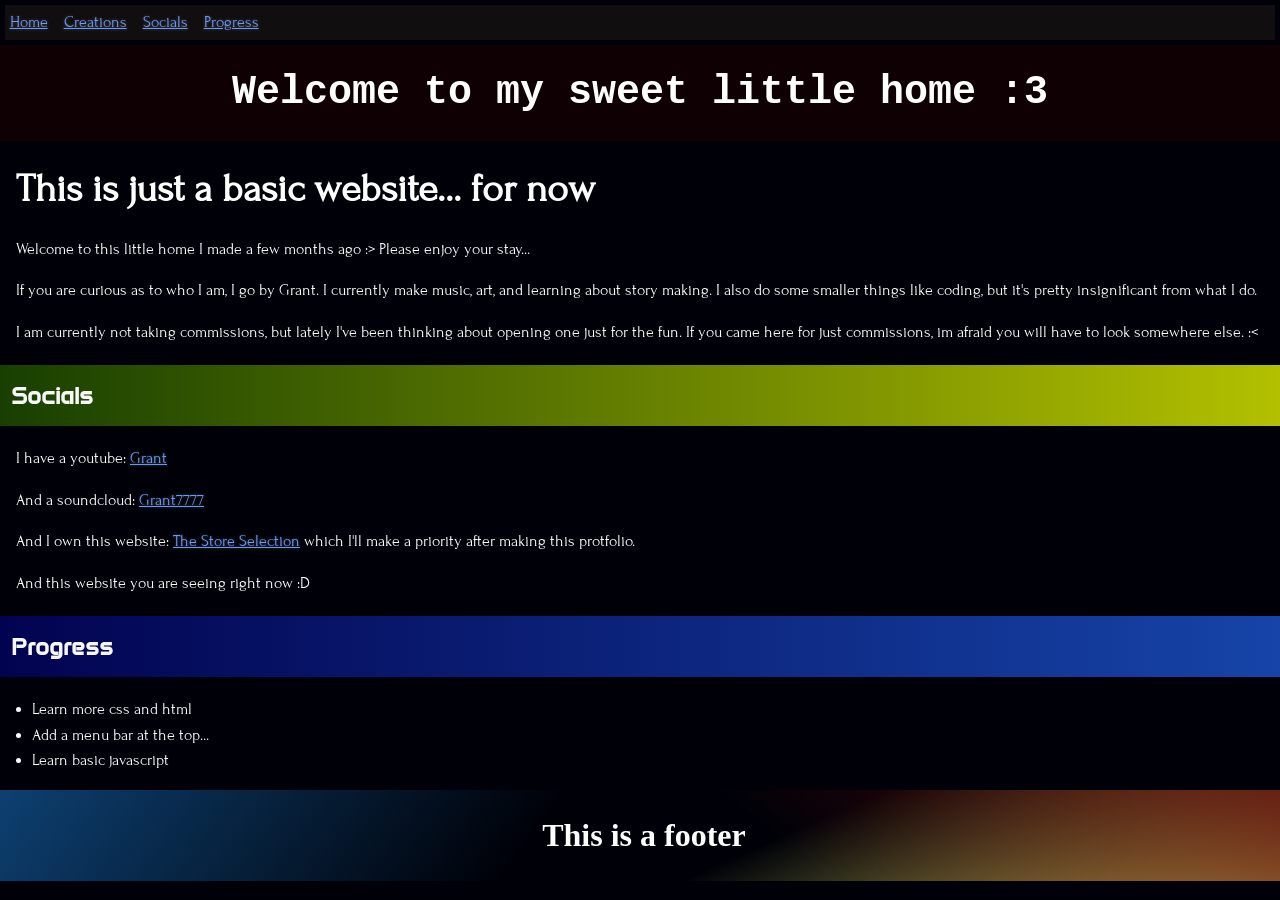
==== index.html @ f35ba67c "Update number 1 I made a placeholder iframe for future reference. I also made some changes to the cs" ====
<!DOCTYPE html>
<html lang="en">
  <head>
    <title>Grant's Little Home</title>
    <meta charset="UTF-8" />
    <meta name="viewport" content="width=device-width, initial-scale=1.0" />
    <link rel="stylesheet" href="css/index.css" />
    <!-- Fonts -->
        <link rel="preconnect" href="https://fonts.googleapis.com">
        <link rel="preconnect" href="https://fonts.gstatic.com" crossorigin>
        <link href="https://fonts.googleapis.com/css2?family=Anta&family=Forum&display=swap" rel="stylesheet">
          <!-- My favicon :3-->
        <link rel="icon" type="image/x-icon" href="/favicon.ico">
    </head>
    <body>
        <ul class="nav">
        <li><a href="index.html">Home</a></li>
        <li><a href="creations.html">Creations</a></li>
        <li><a href="socials.html">Socials</a></li>
        <li><a href="progress.html">Progress</a></li>
      </ul>
        <h1 id="header">Welcome to my sweet little home :3</h1>
        <h2 id="house">This is just a basic website...
for now</h2>
              <p>
    Welcome to this little home I made a few months ago :> Please enjoy your stay...
  </p>
            <p>If you are curious as to who I am, I go by Grant. I currently make music, art, and learning about story making. I also do some smaller things like coding, but it's pretty insignificant from what I do.</p>
            <p>I am currently not taking commissions, but lately I've been thinking about opening one just for the fun. If you came here for just commissions, im afraid you will have to look somewhere else. :< </p>
            <h2 id="header2" class="header2">Socials</h2>
            <p>I have a youtube: <a target="_blank"href="https://youtube.com/@grant.7777">Grant</a></p>
            <p>And a soundcloud: <a target="_blank" href="https://soundcloud.com/theygotmeconfused">Grant7777</a></p>
            <p>And I own this website: <a target="_blank"href="https://thestoreselection.com">The Store Selection</a> which I'll make a priority after making this protfolio.</p>
            <p>And this website you are seeing right now :D</p>
    <blank></blank>

        <h2 id="progress" class="header2">Progress</h2>
        <ul>
          <li>Learn more css and html</li>
          <li>Add a menu bar at the top...</li>
          <li>Learn basic javascript</li>
      </ul>
          <footer id="footer">
              <p id="footer-text">This is a footer</p>
          </footer>
        <script src="js/main.js"></script>
    </body>

</html>
---- css/index.css ----
body {
    margin: 0;
    font-family:merriweather;
    line-height: 1.6;
    background-color: #000108;
    color: #ffffff;
    overflow-x: clip;
    overflow-y: auto;
}

.nav {
    display: flex;
    gap: 1rem;
    list-style-type: none;
    margin: 0.3rem; 
    padding: 0.3rem;
    font-family: forum;
    background-color: #110e10;
}

#header {
    background-color: #140202c7;
    color: #fff;
    padding: 1rem;
    text-align: center;
    font-size: 2.5rem;
    font-family: monospace;
    position: relative;
    z-index: 1;
    margin: 0;
}

#header1 {
    background: url("au.png") no-repeat center/80%;
    background: linear-gradient(to left, #590454, #633d61);
    color: #fff;
    padding: 2rem;
    text-align: center;
    font-size: 2.5rem;
    font-family: monospace;
    position: relative;
    z-index: 1;
    margin: 0;
}

.header2 {
    font-family: Anta, sans-serif;
    font-size: 1.5rem;
    color: #ffffff;
}

p {
    color: #ffffff;
    margin: 1rem;
    font-family: forum;
}

ul {
    color: #ffffff;
    margin: 1rem;
    font-family: forum;
    list-style-type: disc;
    padding-left: 1rem;
    line-height: 1.6;
}

a {
    color: #6a99ff;
    text-decoration: underline;
    text-shadow: 0 0 0.2rem #505050;
    font-family: forum;
}

a:hover {
    color: #ff0000;
    text-shadow: 0 0 0.2rem #ff0000;
}

#house {
    margin: 1rem;
    font-size: 2.5rem;
    font-family: forum;
}

#header2 {
    text-align: Left;
    padding: 0.7rem;
    font-size: 1.5rem;
    font-weight: bold;
    color: #f7f7f7;
    text-decoration-style: solid;
    text-decoration-color: #ff0000;
    text-decoration-thickness: 0.2rem;
    background: linear-gradient(to right, #183f01, #b3c000);
}

.music {
    font-family: forum;
    font-size: 1.5rem;
    color: #ffffff;
    padding: 1rem;
    text-decoration-style: solid;
    text-decoration-color: #ff0000;
    text-decoration-thickness: 0.2rem;
    background: linear-gradient(to left, #3b1352, #bd0707);
}

<<<<<<< HEAD
.art {
    font-family: forum;
    font-size: 1.5rem;
    color: #ffffff;
    padding: 1rem;
    text-decoration-style: solid;
    text-decoration-color: #ff0000;
    text-decoration-thickness: 0.2rem;
    background: linear-gradient(to left, #9fdb6e, #834beb);
}

.projects {
    font-family: forum;
    font-size: 1.5rem;
    color: #ffffff;
    padding: 1rem;
    text-decoration-style: solid;
    text-decoration-color: #ff0000;
    text-decoration-thickness: 0.2rem;
    background: linear-gradient(to right, #81b881, #0728bd);
}

=======
>>>>>>> 8210029cbabb7db6bab7210ee99156f71ac8b8ad
/* Soundcloud colors */
.header3 {
    font-family: forum;
    font-size: 1.5rem;
    color: #ffffff;
    padding: 0.7rem;
    text-decoration-style: solid;
    text-decoration-color: #ff0000;
    text-decoration-thickness: 0.2rem;
    background: linear-gradient(to left, #3f2401, #bd6e07);
}

<<<<<<< HEAD
/* Art section colors */
.header4 {
    font-family: forum;
    font-size: 1.5rem;
    color: #ffffff;
    padding: 0.7rem;
    text-decoration-style: solid;
    text-decoration-color: #ff0000;
    text-decoration-thickness: 0.2rem;
    background: linear-gradient(to left, #7c568d, #193bac);
}

.header5 {
    font-family: forum;
    font-size: 1.5rem;
    color: #ffffff;
    padding: 0.7rem;
    text-decoration-style: solid;
    text-decoration-color: #ff0000;
    text-decoration-thickness: 0.2rem;
    background: linear-gradient(to left, #3f2401, #bd6e07);
}

=======
>>>>>>> 8210029cbabb7db6bab7210ee99156f71ac8b8ad
.little {
    padding: 0.15rem 0.5rem;
    position: relative;
}

#progress {
    text-align: Left;
    padding: 0.7rem;
    font-size: 1.5rem;
    font-weight: bold;
    color: #f7f7f7;
    background: linear-gradient(to right, #020350, #1644a8);
}

#footer {
    background:   
    linear-gradient(217deg, rgba(97, 8, 8, 0.8), transparent 40.71%),
    linear-gradient(127deg, rgba(16, 80, 139, 0.8), transparent 41.71%),
    linear-gradient(336deg, rgba(240, 238, 106, 0.8), transparent 40.71%);
    color: #ffffff;
    font-weight: bold; 
    text-align: center;
    padding: 0.25rem;
    font-size: 2rem;
    position: relative;
    bottom: 0;
    width: 100%;
}

#footer-text {
    font-family: Times New Roman, sans-serif;
}

.sounds {
    padding: 0.25rem;
    position: relative;
    margin: 1rem;
}

.sounds {
    padding: 0.25rem;
    position: relative;
    margin: 1rem;
}

.sounds {
    padding: 0.25rem;
    position: relative;
    margin: 1rem;
}
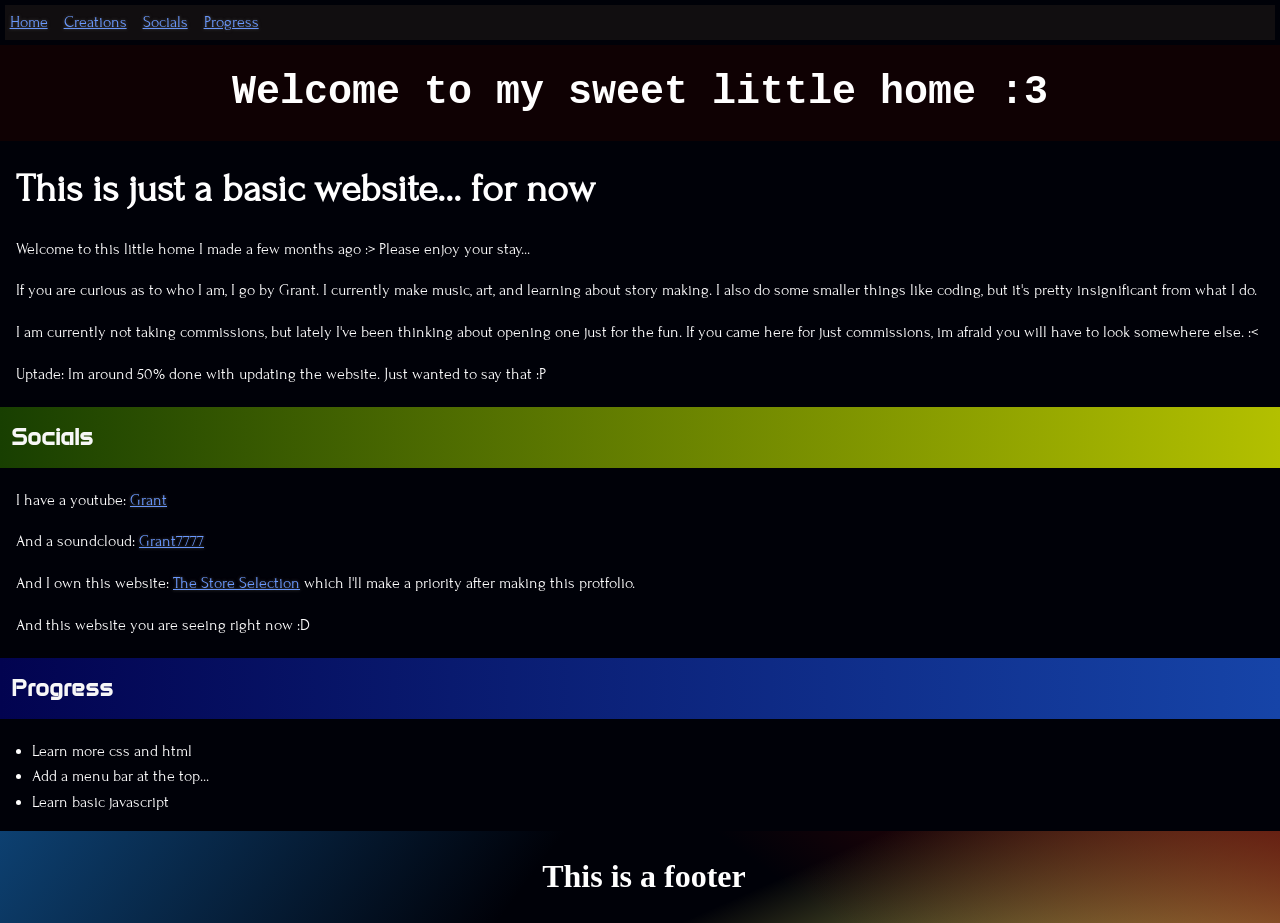
==== commit 452e078f: "Super small update" ====
--- a/index.html
+++ b/index.html
@@ -1,49 +1,51 @@
 <!DOCTYPE html>
 <html lang="en">
-  <head>
-    <title>Grant's Little Home</title>
-    <meta charset="UTF-8" />
-    <meta name="viewport" content="width=device-width, initial-scale=1.0" />
-    <link rel="stylesheet" href="css/index.css" />
+
+<head>
+  <title>Grant's Little Home</title>
+  <meta charset="UTF-8" />
+  <meta name="viewport" content="width=device-width, initial-scale=1.0" />
+  <link rel="stylesheet" href="css/index.css" />
     <!-- Fonts -->
-        <link rel="preconnect" href="https://fonts.googleapis.com">
-        <link rel="preconnect" href="https://fonts.gstatic.com" crossorigin>
-        <link href="https://fonts.googleapis.com/css2?family=Anta&family=Forum&display=swap" rel="stylesheet">
-          <!-- My favicon :3-->
-        <link rel="icon" type="image/x-icon" href="/favicon.ico">
-    </head>
-    <body>
-        <ul class="nav">
-        <li><a href="index.html">Home</a></li>
-        <li><a href="creations.html">Creations</a></li>
-        <li><a href="socials.html">Socials</a></li>
-        <li><a href="progress.html">Progress</a></li>
-      </ul>
-        <h1 id="header">Welcome to my sweet little home :3</h1>
-        <h2 id="house">This is just a basic website...
+  <link rel="preconnect" href="https://fonts.googleapis.com">
+  <link rel="preconnect" href="https://fonts.gstatic.com" crossorigin>
+  <link href="https://fonts.googleapis.com/css2?family=Anta&family=Forum&display=swap" rel="stylesheet">
+    <!-- My favicon :3-->
+  <link rel="icon" type="image/x-icon" href="/favicon.ico">
+</head>
+<body>
+  <ul class="nav">
+    <li><a href="#header">Home</a></li>
+    <li><a href="creations.html">Creations</a></li>
+    <li><a href="#header2">Socials</a></li>
+    <li><a href="#progress">Progress</a></li>
+  </ul>
+  <h1 id="header">Welcome to my sweet little home :3</h1>
+    <h2 id="house">This is just a basic website...
 for now</h2>
-              <p>
+  <p>
     Welcome to this little home I made a few months ago :> Please enjoy your stay...
   </p>
-            <p>If you are curious as to who I am, I go by Grant. I currently make music, art, and learning about story making. I also do some smaller things like coding, but it's pretty insignificant from what I do.</p>
-            <p>I am currently not taking commissions, but lately I've been thinking about opening one just for the fun. If you came here for just commissions, im afraid you will have to look somewhere else. :< </p>
-            <h2 id="header2" class="header2">Socials</h2>
-            <p>I have a youtube: <a target="_blank"href="https://youtube.com/@grant.7777">Grant</a></p>
-            <p>And a soundcloud: <a target="_blank" href="https://soundcloud.com/theygotmeconfused">Grant7777</a></p>
-            <p>And I own this website: <a target="_blank"href="https://thestoreselection.com">The Store Selection</a> which I'll make a priority after making this protfolio.</p>
-            <p>And this website you are seeing right now :D</p>
+    <p>If you are curious as to who I am, I go by Grant. I currently make music, art, and learning about story making. I also do some smaller things like coding, but it's pretty insignificant from what I do.</p>
+    <p>I am currently not taking commissions, but lately I've been thinking about opening one just for the fun. If you came here for just commissions, im afraid you will have to look somewhere else. :< </p>
+    <p>Uptade: Im around 50% done with updating the website. Just wanted to say that :P</p>
+    <h2 id="header2" class="header2">Socials</h2>
+    <p>I have a youtube: <a target="_blank"href="https://youtube.com/@grant.7777">Grant</a></p>
+    <p>And a soundcloud: <a target="_blank" href="https://soundcloud.com/theygotmeconfused">Grant7777</a></p>
+    <p>And I own this website: <a target="_blank"href="https://thestoreselection.com">The Store Selection</a> which I'll make a priority after making this protfolio.</p>
+    <p>And this website you are seeing right now :D</p>
     <blank></blank>
 
-        <h2 id="progress" class="header2">Progress</h2>
-        <ul>
-          <li>Learn more css and html</li>
-          <li>Add a menu bar at the top...</li>
-          <li>Learn basic javascript</li>
-      </ul>
-          <footer id="footer">
-              <p id="footer-text">This is a footer</p>
-          </footer>
-        <script src="js/main.js"></script>
-    </body>
+  <h2 id="progress" class="header2">Progress</h2>
+  <ul>
+    <li>Learn more css and html</li>
+    <li>Add a menu bar at the top...</li>
+    <li>Learn basic javascript</li>
+  </ul>
+    <footer id="footer">
+        <p id="footer-text">This is a footer</p>
+    </footer>
+    <script src="js/main.js"></script>
+</body>
 
-</html>
+</html>
--- a/css/index.css
+++ b/css/index.css
@@ -105,7 +105,6 @@
     background: linear-gradient(to left, #3b1352, #bd0707);
 }
 
-<<<<<<< HEAD
 .art {
     font-family: forum;
     font-size: 1.5rem;
@@ -128,8 +127,6 @@
     background: linear-gradient(to right, #81b881, #0728bd);
 }
 
-=======
->>>>>>> 8210029cbabb7db6bab7210ee99156f71ac8b8ad
 /* Soundcloud colors */
 .header3 {
     font-family: forum;
@@ -142,7 +139,6 @@
     background: linear-gradient(to left, #3f2401, #bd6e07);
 }
 
-<<<<<<< HEAD
 /* Art section colors */
 .header4 {
     font-family: forum;
@@ -166,8 +162,6 @@
     background: linear-gradient(to left, #3f2401, #bd6e07);
 }
 
-=======
->>>>>>> 8210029cbabb7db6bab7210ee99156f71ac8b8ad
 .little {
     padding: 0.15rem 0.5rem;
     position: relative;
@@ -205,16 +199,4 @@
     padding: 0.25rem;
     position: relative;
     margin: 1rem;
-}
-
-.sounds {
-    padding: 0.25rem;
-    position: relative;
-    margin: 1rem;
-}
-
-.sounds {
-    padding: 0.25rem;
-    position: relative;
-    margin: 1rem;
 }
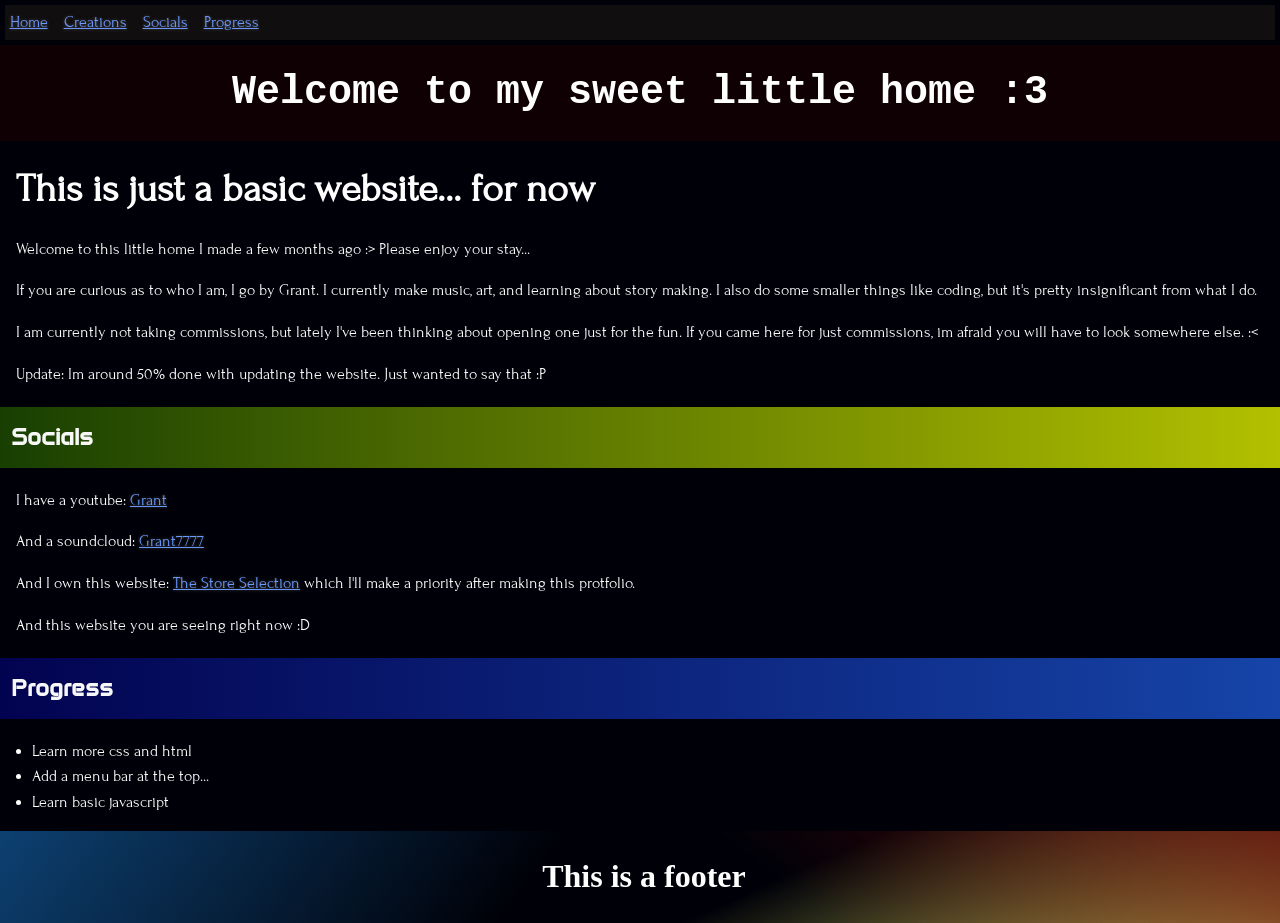
==== commit af3dafe8: "ignore this X<" ====
--- a/index.html
+++ b/index.html
@@ -28,7 +28,7 @@
   </p>
     <p>If you are curious as to who I am, I go by Grant. I currently make music, art, and learning about story making. I also do some smaller things like coding, but it's pretty insignificant from what I do.</p>
     <p>I am currently not taking commissions, but lately I've been thinking about opening one just for the fun. If you came here for just commissions, im afraid you will have to look somewhere else. :< </p>
-    <p>Uptade: Im around 50% done with updating the website. Just wanted to say that :P</p>
+    <p>Update: Im around 50% done with updating the website. Just wanted to say that :P</p>
     <h2 id="header2" class="header2">Socials</h2>
     <p>I have a youtube: <a target="_blank"href="https://youtube.com/@grant.7777">Grant</a></p>
     <p>And a soundcloud: <a target="_blank" href="https://soundcloud.com/theygotmeconfused">Grant7777</a></p>
@@ -48,4 +48,4 @@
     <script src="js/main.js"></script>
 </body>
 
-</html>+</html>
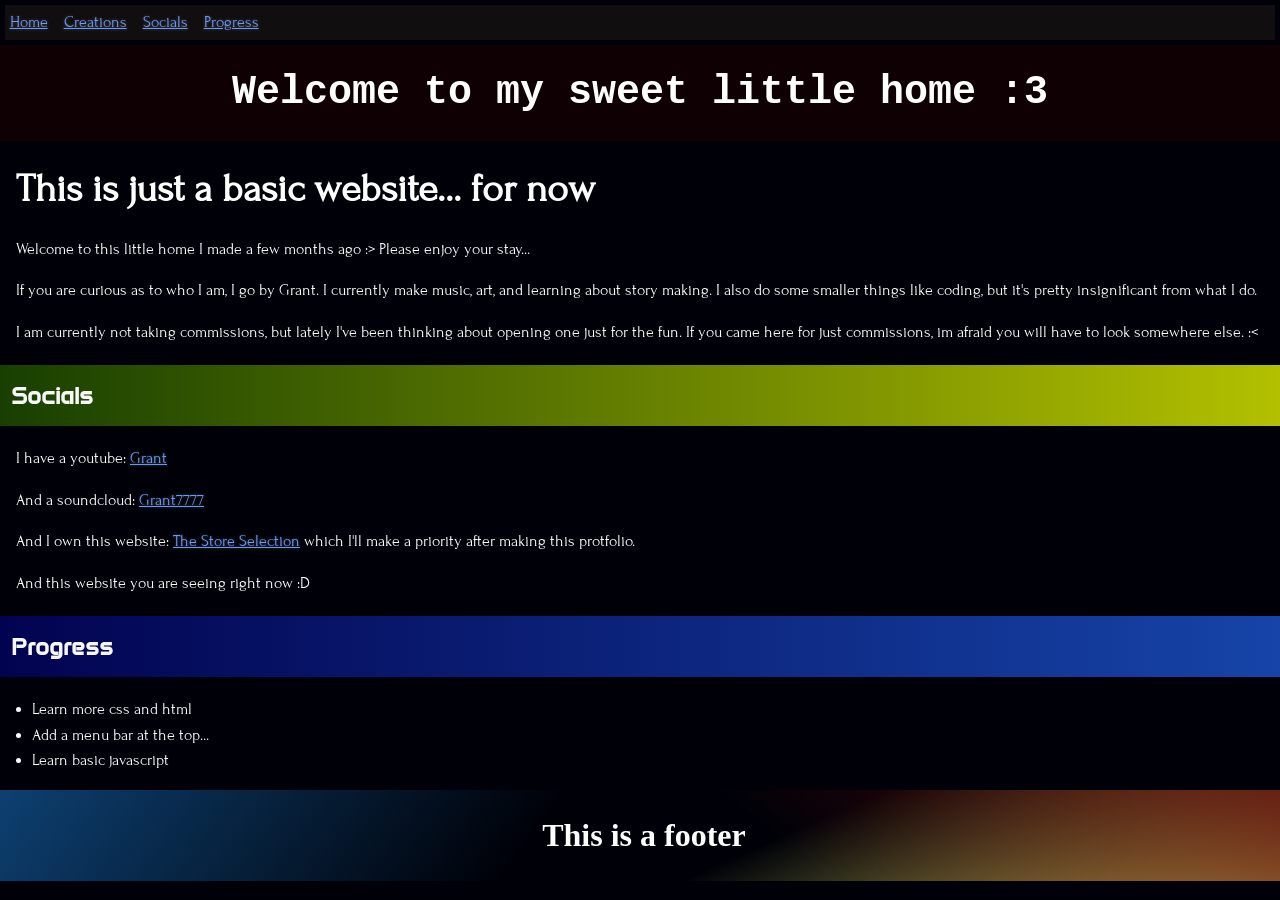
==== commit 0c01a279: "Merge branch 'main' into pull-tenbit" ====
--- a/index.html
+++ b/index.html
@@ -1,51 +1,49 @@
 <!DOCTYPE html>
 <html lang="en">
-
-<head>
-  <title>Grant's Little Home</title>
-  <meta charset="UTF-8" />
-  <meta name="viewport" content="width=device-width, initial-scale=1.0" />
-  <link rel="stylesheet" href="css/index.css" />
+  <head>
+    <title>Grant's Little Home</title>
+    <meta charset="UTF-8" />
+    <meta name="viewport" content="width=device-width, initial-scale=1.0" />
+    <link rel="stylesheet" href="css/index.css" />
+    <script src="js/main.js"></script>
     <!-- Fonts -->
-  <link rel="preconnect" href="https://fonts.googleapis.com">
-  <link rel="preconnect" href="https://fonts.gstatic.com" crossorigin>
-  <link href="https://fonts.googleapis.com/css2?family=Anta&family=Forum&display=swap" rel="stylesheet">
-    <!-- My favicon :3-->
-  <link rel="icon" type="image/x-icon" href="/favicon.ico">
-</head>
-<body>
-  <ul class="nav">
-    <li><a href="#header">Home</a></li>
-    <li><a href="creations.html">Creations</a></li>
-    <li><a href="#header2">Socials</a></li>
-    <li><a href="#progress">Progress</a></li>
-  </ul>
-  <h1 id="header">Welcome to my sweet little home :3</h1>
-    <h2 id="house">This is just a basic website...
+        <link rel="preconnect" href="https://fonts.googleapis.com">
+        <link rel="preconnect" href="https://fonts.gstatic.com" crossorigin>
+        <link href="https://fonts.googleapis.com/css2?family=Anta&family=Forum&display=swap" rel="stylesheet">
+          <!-- My favicon :3-->
+        <link rel="icon" type="image/x-icon" href="/favicon.ico">
+    </head>
+    <body>
+        <ul class="nav">
+        <li><a href="index.html">Home</a></li>
+        <li><a href="creations.html">Creations</a></li>
+        <li><a href="socials.html">Socials</a></li>
+        <li><a href="progress.html">Progress</a></li>
+      </ul>
+        <h1 id="header">Welcome to my sweet little home :3</h1>
+        <h2 id="house">This is just a basic website...
 for now</h2>
-  <p>
+        <p>
     Welcome to this little home I made a few months ago :> Please enjoy your stay...
   </p>
-    <p>If you are curious as to who I am, I go by Grant. I currently make music, art, and learning about story making. I also do some smaller things like coding, but it's pretty insignificant from what I do.</p>
-    <p>I am currently not taking commissions, but lately I've been thinking about opening one just for the fun. If you came here for just commissions, im afraid you will have to look somewhere else. :< </p>
-    <p>Update: Im around 50% done with updating the website. Just wanted to say that :P</p>
-    <h2 id="header2" class="header2">Socials</h2>
-    <p>I have a youtube: <a target="_blank"href="https://youtube.com/@grant.7777">Grant</a></p>
-    <p>And a soundcloud: <a target="_blank" href="https://soundcloud.com/theygotmeconfused">Grant7777</a></p>
-    <p>And I own this website: <a target="_blank"href="https://thestoreselection.com">The Store Selection</a> which I'll make a priority after making this protfolio.</p>
-    <p>And this website you are seeing right now :D</p>
+        <p>If you are curious as to who I am, I go by Grant. I currently make music, art, and learning about story making. I also do some smaller things like coding, but it's pretty insignificant from what I do.</p>
+        <p>I am currently not taking commissions, but lately I've been thinking about opening one just for the fun. If you came here for just commissions, im afraid you will have to look somewhere else. :< </p>
+        <h2 id="header2" class="header2">Socials</h2>
+        <p>I have a youtube: <a target="_blank"href="https://youtube.com/@grant.7777">Grant</a></p>
+        <p>And a soundcloud: <a target="_blank" href="https://soundcloud.com/theygotmeconfused">Grant7777</a></p>
+        <p>And I own this website: <a target="_blank"href="https://thestoreselection.com">The Store Selection</a> which I'll make a priority after making this protfolio.</p>
+        <p>And this website you are seeing right now :D</p>
     <blank></blank>
 
-  <h2 id="progress" class="header2">Progress</h2>
-  <ul>
-    <li>Learn more css and html</li>
-    <li>Add a menu bar at the top...</li>
-    <li>Learn basic javascript</li>
-  </ul>
-    <footer id="footer">
-        <p id="footer-text">This is a footer</p>
-    </footer>
-    <script src="js/main.js"></script>
-</body>
+        <h2 id="progress" class="header2">Progress</h2>
+        <ul>
+          <li>Learn more css and html</li>
+          <li>Add a menu bar at the top...</li>
+          <li>Learn basic javascript</li>
+      </ul>
+          <footer id="footer">
+              <p id="footer-text">This is a footer</p>
+          </footer>
+    </body>
 
 </html>
